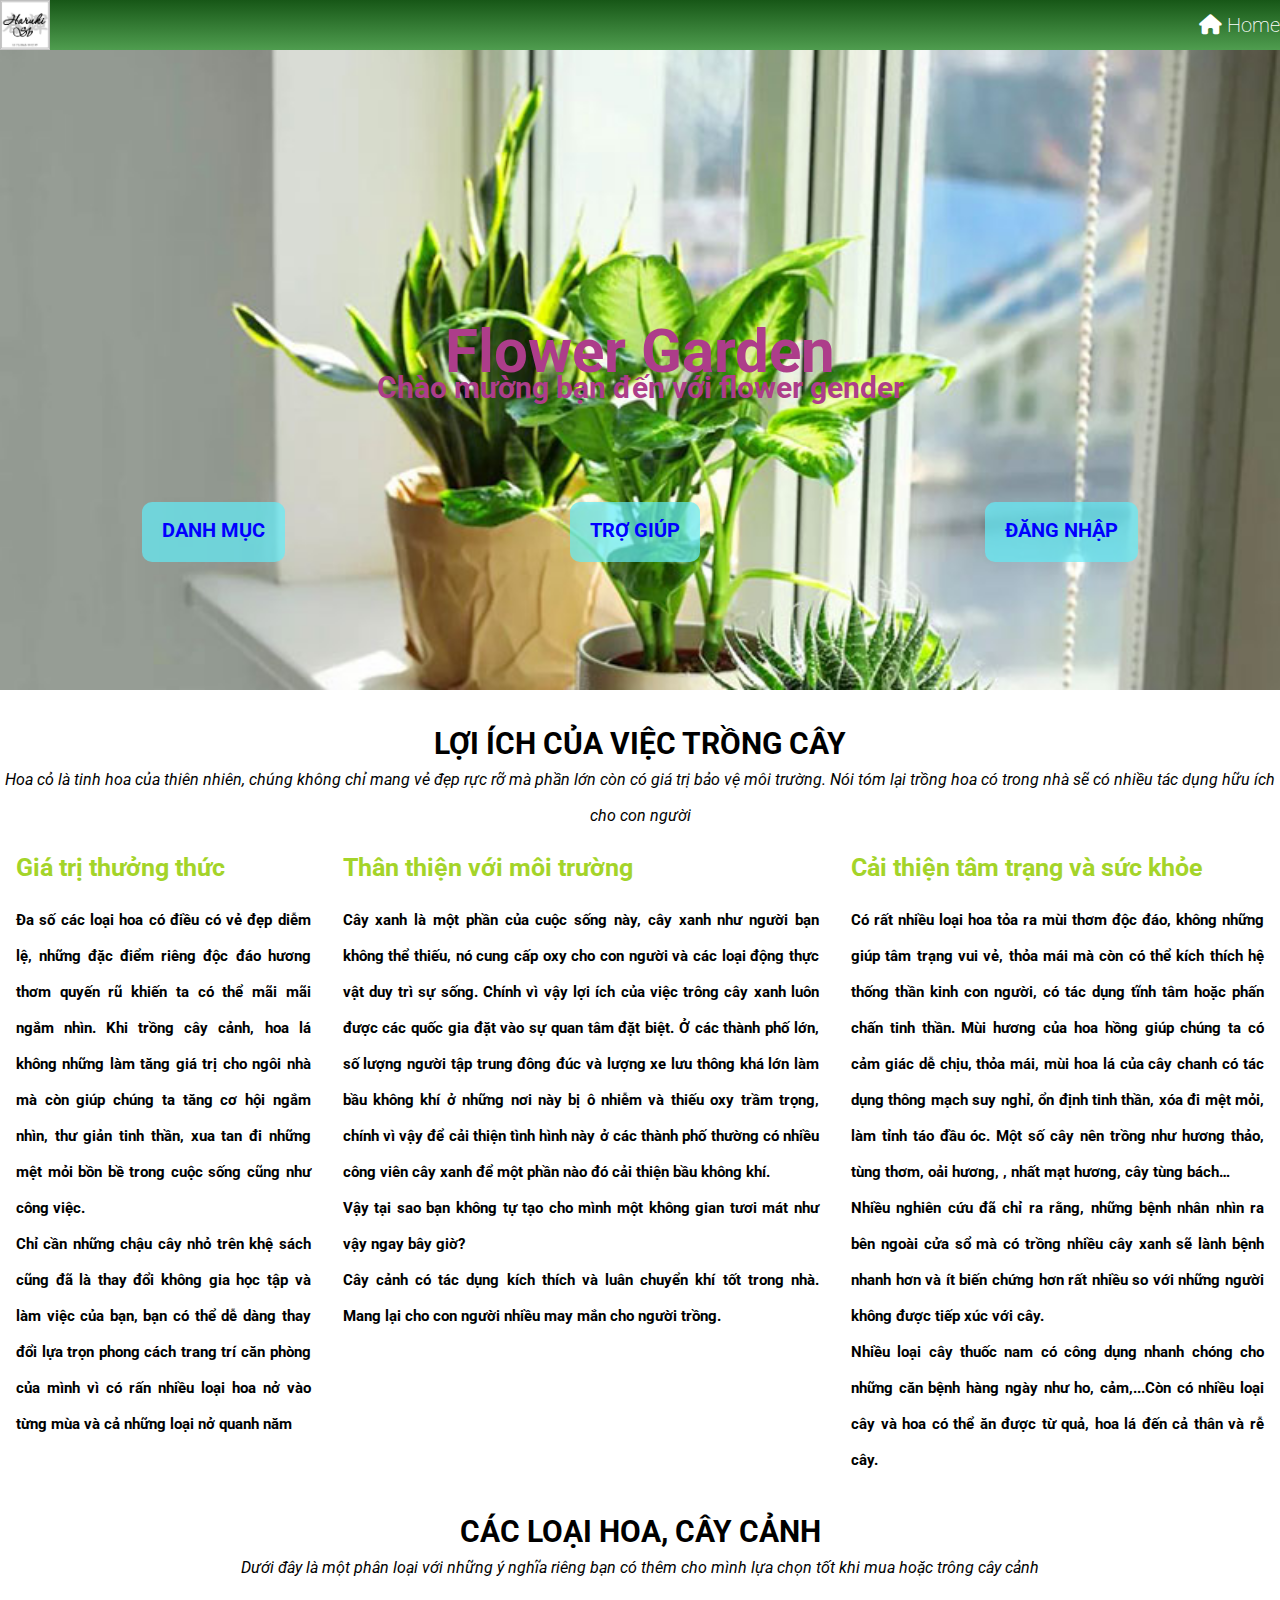
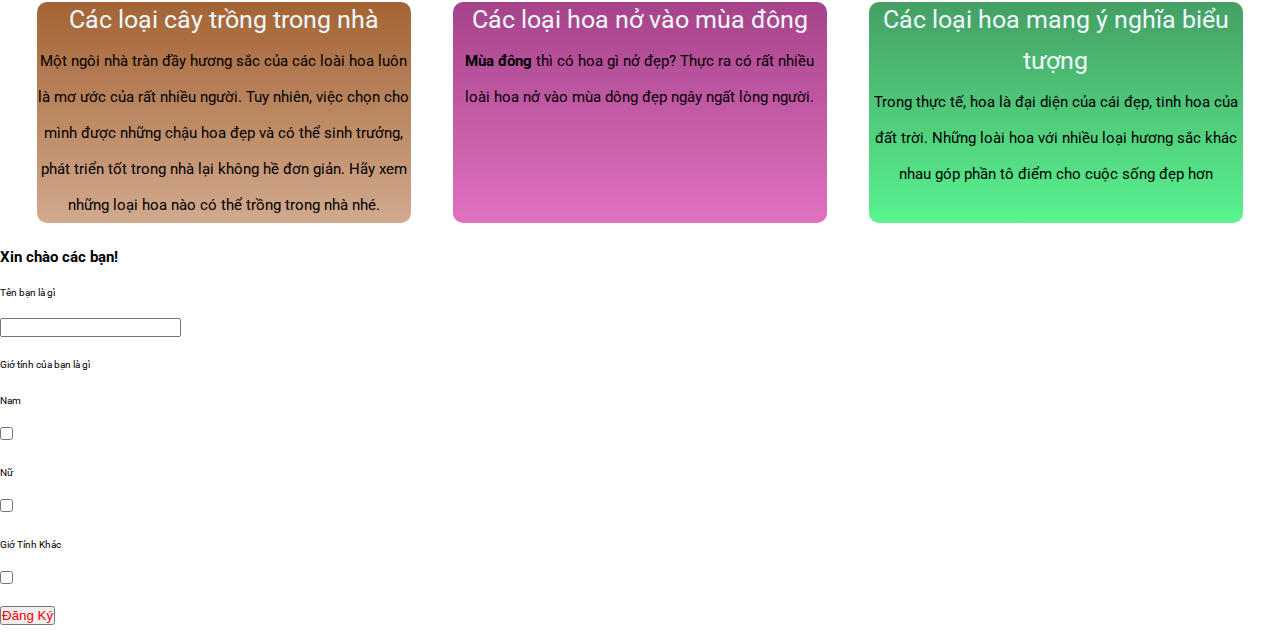
==== index.html @ 7308a2f2 "tree/html/css" ====
<!DOCTYPE html>
<html lang="en">
<head>
    <meta charset="UTF-8">
    <meta http-equiv="X-UA-Compatible" content="IE=edge">
    <meta name="viewport" content="width=device-width, initial-scale=1.0">
    <link rel="stylesheet" href="asets/css/base.css">
    <link rel="stylesheet" href="asets/css/main.css">
    <link rel="stylesheet" href="asets/fonts/fontawesome/fontawesome-free-6.1.1-web/css/all.min.css">
    <link href="https://fonts.googleapis.com/css2?family=Roboto:wght@100;400&display=swap" rel="stylesheet">
  
    <title>Flower Garden</title>
</head>


<body>
    <div id="header">
        <div class="headert">
            <div class="logo">
                <img src="asets/img/logo.jpg" alt="" class="logo--img">  
            </div>
            <div class="home">
                <a class="home" href="index.html">
                    <i class="fa-solid fa-house"></i>
                    Home
                </a>
            </div> 
        </div>               
    </div>
    <div id="slider">
        <div class="slider-nav">
            <div class="text">
                <h1>Flower Garden</h1>
                <p>Chào mường bạn đến với flower gender</p>
            </div>
            <div class="nav">
                <div class="nav_title">
                    <a class="nav_a" href="">Danh Mục</a>
                    <ul class="nav_subnav">
                        <li><a href="">Lợi ích</a></li>
                        <li><a href="">Các loại cây</a></li>
                        <li><a href="">Đánh giá</a></li>
                    </ul>
                </div>
                <div class="nav_title">
                    <a class="nav_a">Trợ Giúp</a>
                </div>
                <div class="nav_title">
                    <a class="nav_a">Đăng Nhập</a>
                </div>
            </div>
            
        </div>
    </div>
    <div id="container">
       
        <div id="use">
            <h2 class="maintitle">Lợi ích của việc trồng cây</h2>
            <p class="maintitle_p">Hoa cỏ là tinh hoa của thiên nhiên, chúng không chỉ mang vẻ đẹp rực rỡ mà phần lớn còn có giá trị bảo vệ môi trường. Nói tóm lại trồng hoa có trong nhà sẽ có nhiều tác dụng hữu ích cho con người</p>
            <div class="use_all">
                <div class="about_use">
                    <h3>Giá trị thưởng thức</h3>
                    <p>Đa số các loại hoa có điều có vẻ đẹp diễm lệ, những đặc điểm riêng độc đáo hương thơm quyến rũ khiến ta có thể mãi mãi ngắm nhìn. Khi trồng cây cảnh, hoa lá không những làm tăng giá trị cho ngôi nhà mà còn giúp chúng ta tăng cơ hội ngắm nhìn, thư giản tinh thần, xua tan đi những mệt mỏi bồn bề trong cuộc sống cũng như công việc.</p>
                    <p>Chỉ cần những chậu cây nhỏ trên khệ sách cũng đã là thay đổi không gia học tập và làm việc của bạn, bạn có thể dễ dàng thay đổi lựa trọn phong cách trang trí căn phòng của mình vì có rấn nhiều loại hoa nở vào từng mùa và cả những loại nở quanh năm</p>
                    
                </div>
                <div class="about_use">
                    <h3>Thân thiện với môi trường</h3>
                    <p>Cây xanh là một phần của cuộc sống này, cây xanh như người bạn không thể thiếu, nó cung cấp oxy cho con người và các loại động thực vật duy trì sự sống. Chính vì vậy lợi ích của việc trông cây xanh luôn được các quốc gia đặt vào sự quan tâm đặt biệt. Ở các thành phố lớn, số lượng người tập trung đông đúc và lượng xe lưu thông khá lớn làm bầu không khí ở những nơi này bị ô nhiễm và thiếu oxy trầm trọng, chính vì vậy để cải thiện tình hình này ở các thành phố thường có nhiều công viên cây xanh để một phần nào đó cải thiện bầu không khí.</p>
                    <p>Vậy tại sao bạn không tự tạo cho mình một không gian tươi mát như vậy ngay bây giờ?</p>
                    <p>Cây cảnh có tác dụng kích thích và luân chuyển khí tốt trong nhà. Mang lại cho con người nhiều may mắn cho người trồng.</p>
    
                </div>
                <div class="about_use">
                    <h3>Cải thiện tâm trạng và sức khỏe</h3>
                    <p>Có rất nhiều loại hoa tỏa ra mùi thơm độc đáo, không những giúp tâm trạng vui vẻ, thỏa mái mà còn có thể kích thích hệ thống thần kinh con người, có tác dụng tĩnh tâm hoặc phấn chấn tinh thần. Mùi hương của hoa hồng giúp chúng ta có cảm giác dễ chịu, thỏa mái, mùi hoa lá của cây chanh có tác dụng thông mạch suy nghỉ, ổn định tinh thần, xóa đi mệt mỏi, làm tỉnh táo đầu óc. Một số cây nên trồng như hương thảo, tùng thơm, oải hương, , nhất mạt hương, cây tùng bách…</p>
                    <p>Nhiều nghiên cứu đã chỉ ra rằng, những bệnh nhân nhìn ra bên ngoài cửa sổ mà có trồng nhiều cây xanh sẽ lành bệnh nhanh hơn và ít biến chứng hơn rất nhiều so với những người không được tiếp xúc với cây.</p>
                    <p>Nhiều loại cây thuốc nam có công dụng nhanh chóng cho những căn bệnh hàng ngày như ho, cảm,...Còn có nhiều loại cây và hoa có thể ăn được từ quả, hoa lá đến cả thân và rễ cây.</p>
                </div>
            </div>
        </div>
    
        <div class="box">
            <h2 class="maintitle">Các loại hoa, cây cảnh</h2>
            <p class="maintitle_p">Dưới đây là một phân loại với những ý nghĩa riêng bạn có thêm cho mình lựa chọn tốt khi mua hoặc trông cây cảnh</p>
            <div class="box_all">
                <div class="box box__H">
                    <a class="box--title" href="Cây.html">Các loại cây trồng trong nhà</a>
                    <p class="box--ditail" >Một ngôi nhà tràn đầy hương sắc của các loài hoa luôn là mơ ước của rất nhiều người. Tuy nhiên, việc chọn cho mình được những chậu hoa đẹp và có thể sinh trưởng, phát triển tốt trong nhà lại không hề đơn giản. Hãy xem những loại hoa nào có thể trồng trong nhà nhé.</p>
                </div>
                <div class="box box__M">
                    <a class="box--title" href="hoa.html">Các loại hoa nở vào mùa đông</a>
                    <p class="box--ditail" ><strong>Mùa đông </strong>thì có hoa gì nở đẹp? Thực ra có rất nhiều loài hoa nở vào mùa dông đẹp ngây ngất lòng người.</p>
                </div>
                <div class="box box__V">
                    <a class="box--title" href="">Các loại hoa mang ý nghĩa biểu tượng</a>
                    <p class="box--ditail" >Trong thực tế, hoa là đại diện của cái đẹp, tinh hoa của đất trời. Những loài hoa với nhiều loại hương sắc khác nhau góp phần tô điểm cho cuộc sống đẹp hơn</p>
                </div>
            </div>
    
        </div>
        <div id="feedback">
           <h2>Xin chào các bạn!</h2> 
        <p>Tên bạn là gì</p>
        <input type="text">
        <p>Giớ tính của bạn là gì</p>
        <ul>
            <li >Nam</li> <input name="gender" type="checkbox">
            <li>Nữ</li><input name="gender" type="checkbox">
            <li>Giớ Tính Khác</li><input name="gender" type="checkbox">
        </ul>
        <button style="color:red">Đăng Ký</button>
    
        </div>

    </div>
    <div id="footer">

    </div>

</body>
</html>
---- asets/css/base.css ----
:root{
    --text-color:#333 ;
    --white-color:#fff;
}
*{ 
    box-sizing: inherit;
    padding: 0;
    margin: 0;
}
html{
    font-size: 62.5%;
    line-height: 3.6rem;
    font-family: 'Roboto', sans-serif;
    box-sizing: border-box;
}

.grid{
    width: 1200px;
    max-width: 100%;
    margin: 0 auto;
}
.grid__full-with
{
    width: 100%;
}
.grid__row{
    display: flex;
    flex-wrap: wrap;
}
---- asets/css/main.css ----
/*header*/
#header{
    width: 100%;
    height: 50px;
    background-image:linear-gradient(0,rgb(79, 157, 79),rgb(23, 87, 23)) ;
    position: relative;
    position: fixed;
    top:0;
    z-index: 100;

}
.headert{
    display: flex;
    justify-content: space-between;
}
.logo,.logo--img{
    width: 50px;
    height: 50px;
}
.home{
    display: inline-block;
    text-decoration: none;
    font-size: 2.0rem;
    color: var(--white-color);
    font-weight: 200;
    line-height: 50px;
}

/* nav, slider*/
#slider{
    position: relative;
    margin-top:50px ;
    padding-top: 50%;
    background: url(/asets/img/cay\ trong\ phong.jpg) top center/ cover no-repeat;
    z-index: 50;
   
}

.text{
    position: absolute;
    font-size: 3.0rem;
    top: 50%;
    left: 50%;
    transform: translate(-50%,-50%);
    text-align: center;
    font-weight: bolder;
    color: rgb(173, 61, 138);  
}
.nav{
    width: 100%;
    display: flex;
    justify-content: space-around;
    position: absolute;
    bottom: 20%;  
}
.nav_title{
    
    background-color: rgba(99, 236, 248, 0.7);
    padding: 10px 20px;
    border-radius: 10px ;
    font-weight: bold; 
    text-align: center;
    position: relative;
}
.nav_a{
    color: blue;
    font-size: 2.0em; 
    text-decoration: none; 
    text-transform: uppercase;  
}
.nav_title:hover,.nav_a:hover,.nav_subnav a:hover {
    color: #000;
    background-color: aqua;
}
.nav_subnav{
    display: none;
    position: absolute;
    background-color:rgba(99, 236, 248, 0.7);
    list-style: none; 
    top: 100%;
    left: 0;
    box-shadow: 0 0 10px rgba(0,0,0,0.3);
    min-width: 120px;
}
.nav_subnav a{
    display: block;
    text-decoration: none;
    color: blue;
    font-size: 1.6em;
}
.nav_title:hover .nav_subnav{
    display:block;
}
/*use*/
.use_all{
    display: flex;
    justify-content: space-around;
}
.about_use{
    padding: 0 16px;
    margin-top: 16px;
}
.about_use h3{
    font-size: 2.5em;
    color: rgb(164, 212, 41);
    margin-bottom: 16px;
}
.about_use p{
    font-size: 1.5em;
    text-align: left;
    font-weight: bold; 
    text-align: justify; 
}
.maintitle{
    text-align: center;
    color: black;
    font-size: 3.0em;
    text-transform: uppercase;
    margin-top: 36px;
}
.maintitle_p{
    text-align: center;
    font-size: 1.6em;
    font-style: italic;
}

/*box*/
.box_all{
    display: flex;
    justify-content: space-around;
    padding: 16px;
}
.box__H,.box__M,.box__V{
    flex-basis: 30%;
    text-align: center;
    border-radius: 10px;
    
}
.box__H{
    background-image:linear-gradient(0,rgb(209, 170, 142),rgb(164, 99, 52)) ; 
}
.box__M{
    background-image:linear-gradient(0,rgb(224, 113, 193),rgb(166, 67, 138)) ;
}
.box__V{
    background-image:linear-gradient(0,rgb(89, 243, 143),rgb(69, 159, 100)) ;
}
.box--title{
    text-decoration: none;
    color: aliceblue;
    font-size: 2.5em;
}
.box--ditail{
    color: black;
    font-size: 1.5em;
    
}
/*

#feedback{

}
#footer{

}

/*css aliy*/
/*
.aliy {
    width: 100%;
    height: 40px;
    background-color: rgb(45, 12, 78);
    position: fixed;
    top: 0;
}
.aliy-child {
    width: 100%;
    height: 30px;
    display: block;
    color: rgb(251, 249, 249);
    background-color: #6495ED;
    position: fixed;
    bottom: 0px;
}
.aliy::before {
    content: "SB-SHOP";
    display: block;
    color:rgb(249, 249, 253);
    width:10% ;
    height: 40px ;
    box-sizing: content-box;
    background-position: left 0;
    background-color: rgb(248, 24, 24);
}


*/
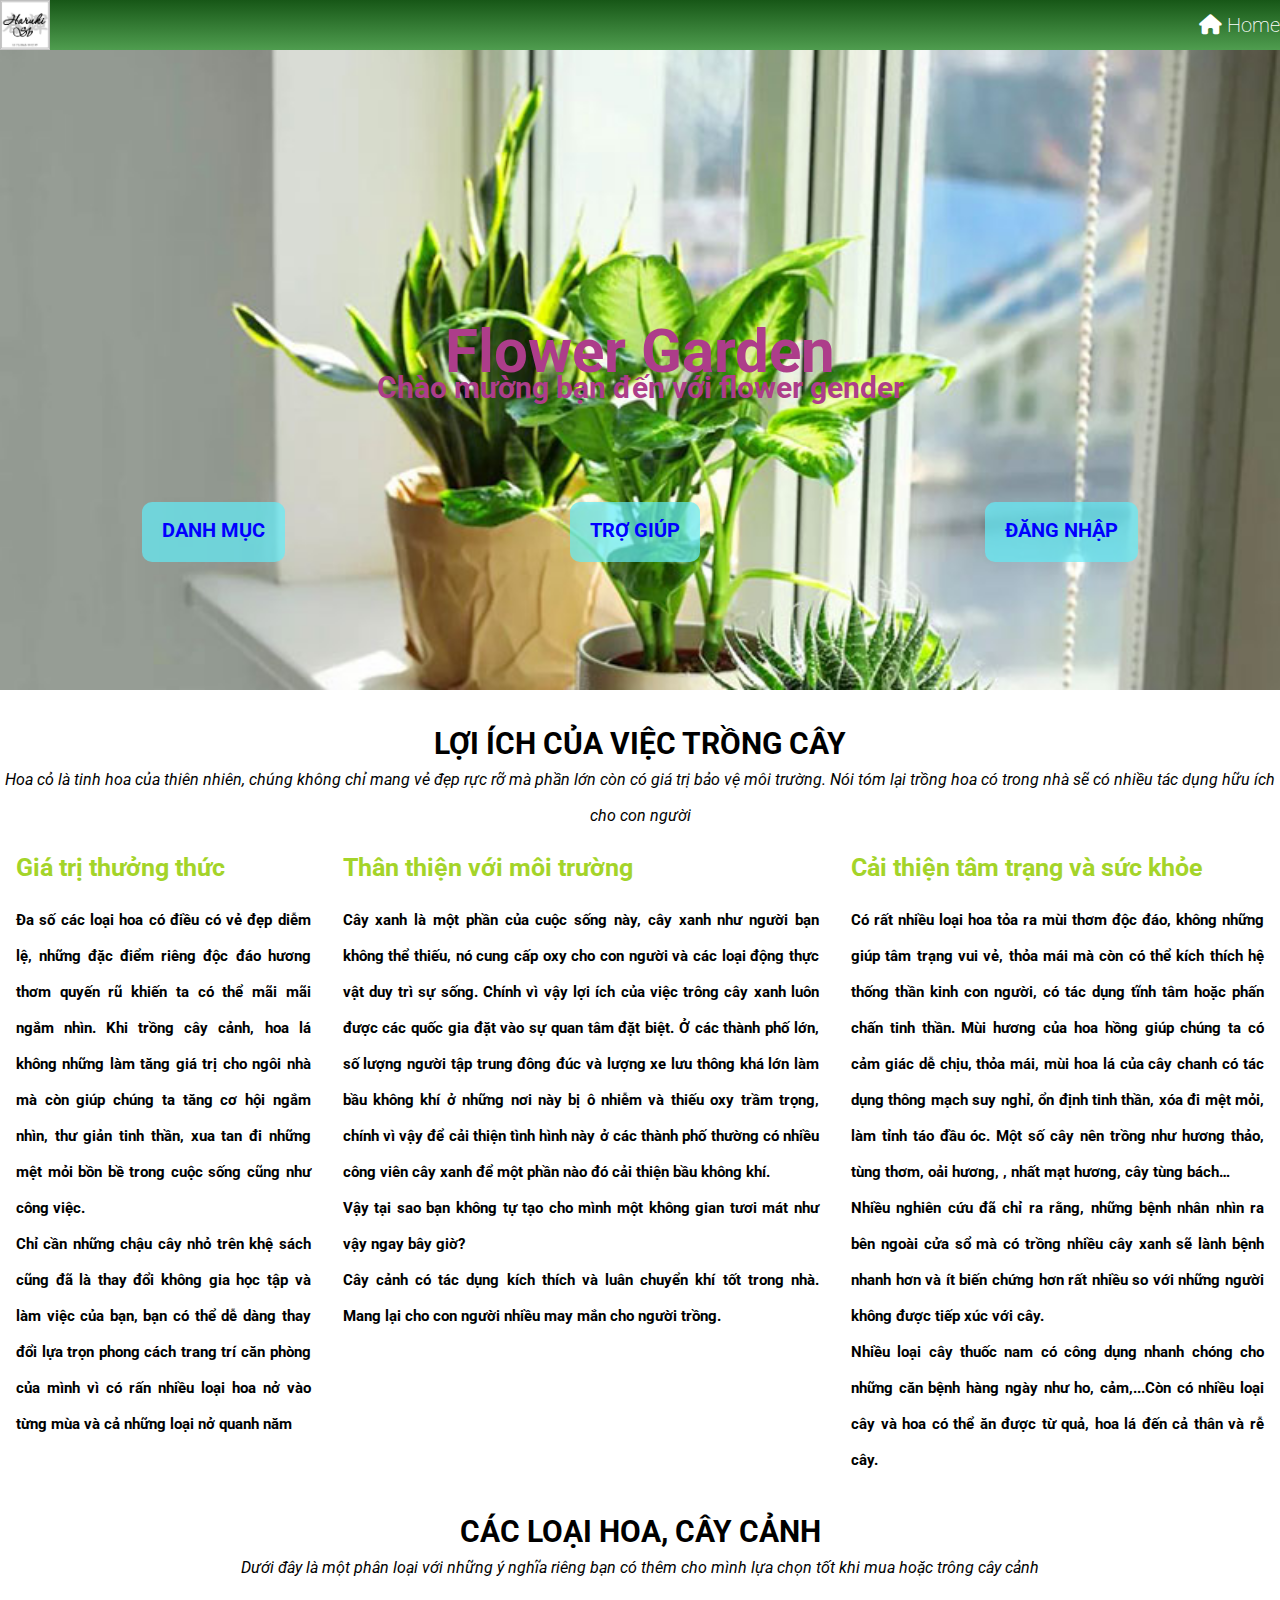
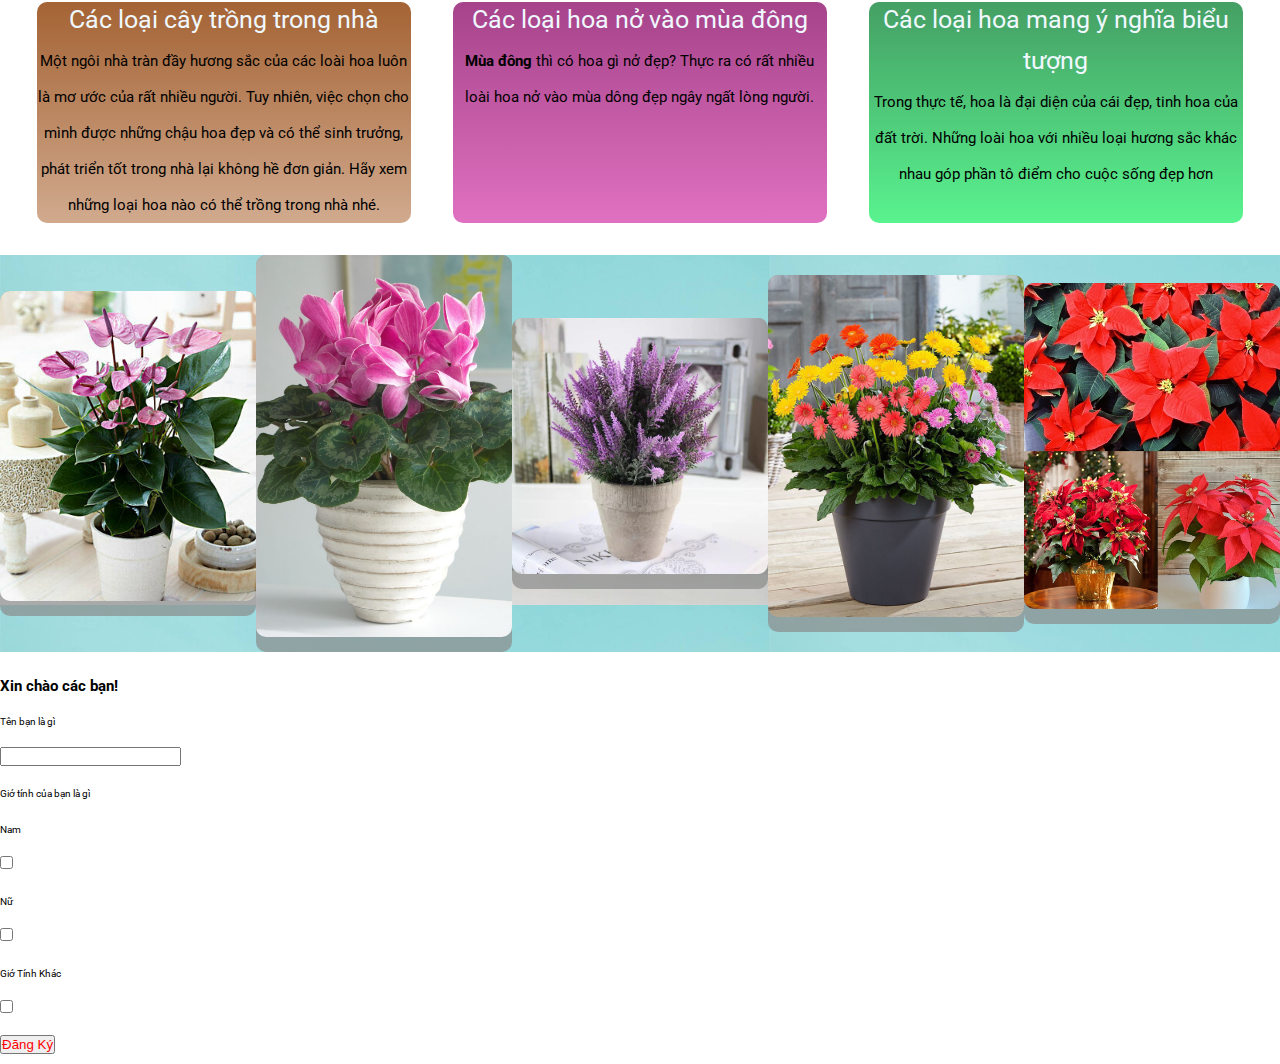
==== commit ebbe3b26: "add img in html" ====
--- a/index.html
+++ b/index.html
@@ -97,23 +97,41 @@
                     <p class="box--ditail" >Trong thực tế, hoa là đại diện của cái đẹp, tinh hoa của đất trời. Những loài hoa với nhiều loại hương sắc khác nhau góp phần tô điểm cho cuộc sống đẹp hơn</p>
                 </div>
             </div>
-    
-        </div>
-        <div id="feedback">
-           <h2>Xin chào các bạn!</h2> 
-        <p>Tên bạn là gì</p>
-        <input type="text">
-        <p>Giớ tính của bạn là gì</p>
-        <ul>
-            <li >Nam</li> <input name="gender" type="checkbox">
-            <li>Nữ</li><input name="gender" type="checkbox">
-            <li>Giớ Tính Khác</li><input name="gender" type="checkbox">
-        </ul>
-        <button style="color:red">Đăng Ký</button>
-    
         </div>
 
+        <div class="show_img">
+            <div class="picture">
+                <img src="/asets/img/cay-hong-mon-tim.jpg" alt="Hình ảnh hoa, cây cảnh" class="img">
+            </div>
+            <div class="picture">
+                <img src="/asets/img/20190930094816-ee0d.jpg" alt="Hình ảnh hoa, cây cảnh" class="img">
+            </div>
+            <div class="picture">
+                <img src="/asets/img/de-hoa.jpg" alt="Hình ảnh hoa, cây cảnh" class="img">
+            </div>
+            <div class="picture">
+                <img src="/asets/img/chau-hoa-dong-tien.jpg" alt="Hình ảnh hoa, cây cảnh" class="img">
+            </div>
+            <div class="picture">
+                <img src="/asets/img/hoa mua dong.jpg" alt="Hình ảnh hoa, cây cảnh" class="img">
+            </div>
+        </div>
+        
+        <div id="feedback">
+            <h2>Xin chào các bạn!</h2> 
+            <p>Tên bạn là gì</p>
+            <input type="text">
+            <p>Giớ tính của bạn là gì</p>
+            <ul>
+                <li >Nam</li> <input name="gender" type="checkbox">
+                <li>Nữ</li><input name="gender" type="checkbox">
+                <li>Giớ Tính Khác</li><input name="gender" type="checkbox">
+            </ul>
+            <button style="color:red">Đăng Ký</button>
+        
+        </div>
     </div>
+
     <div id="footer">
 
     </div>
--- a/asets/css/main.css
+++ b/asets/css/main.css
@@ -155,8 +155,25 @@
     font-size: 1.5em;
     
 }
+
+.show_img{
+    display: flex;
+    background-image: url(/asets/img/brg.jpg);
+    align-items: flex-end;
+    margin: 16px 0;
+}
+.picture{
+    width: calc(100%/5);
+    align-self: center;
+    background-color: rgba(138, 139, 139, 0.7); 
+    border-radius: 10px;
+    
+}
+.img{
+    width: calc(100%);
+    border-radius: 10px;
+}
 /*
-
 #feedback{
 
 }
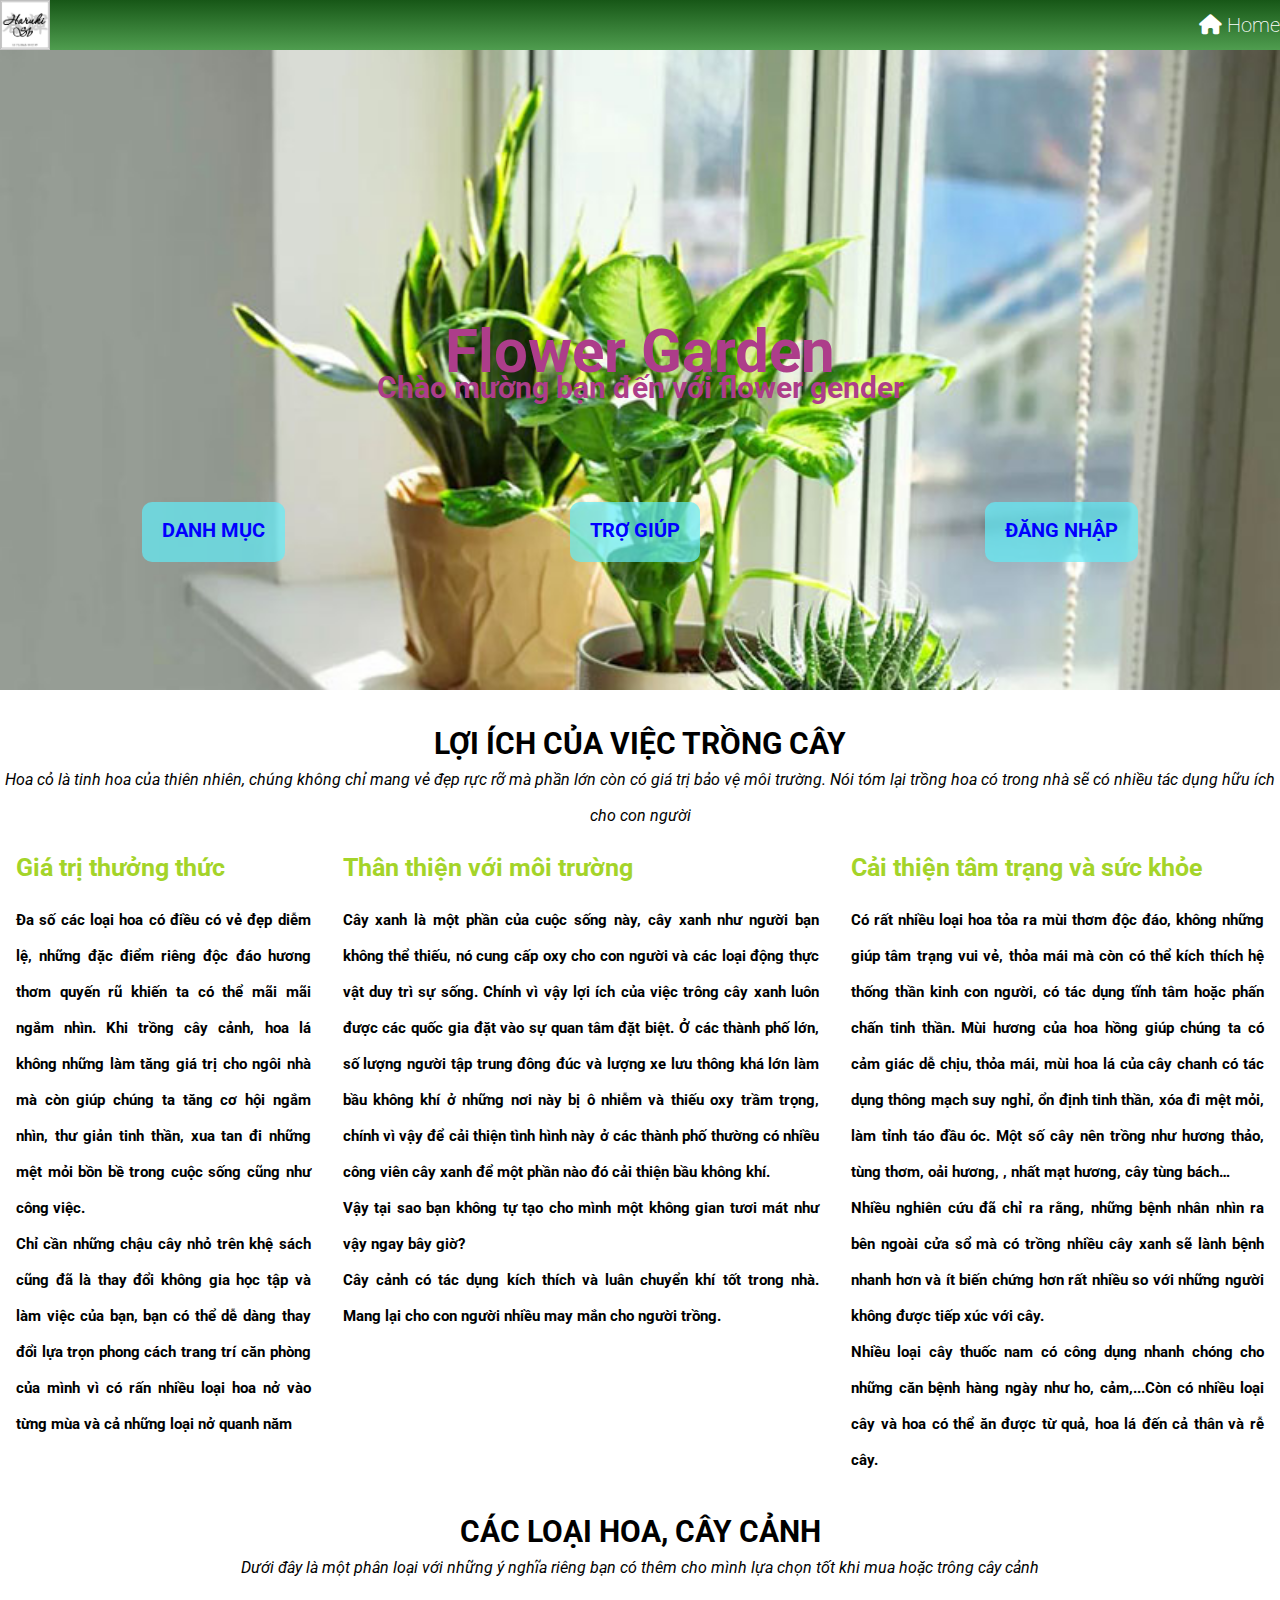
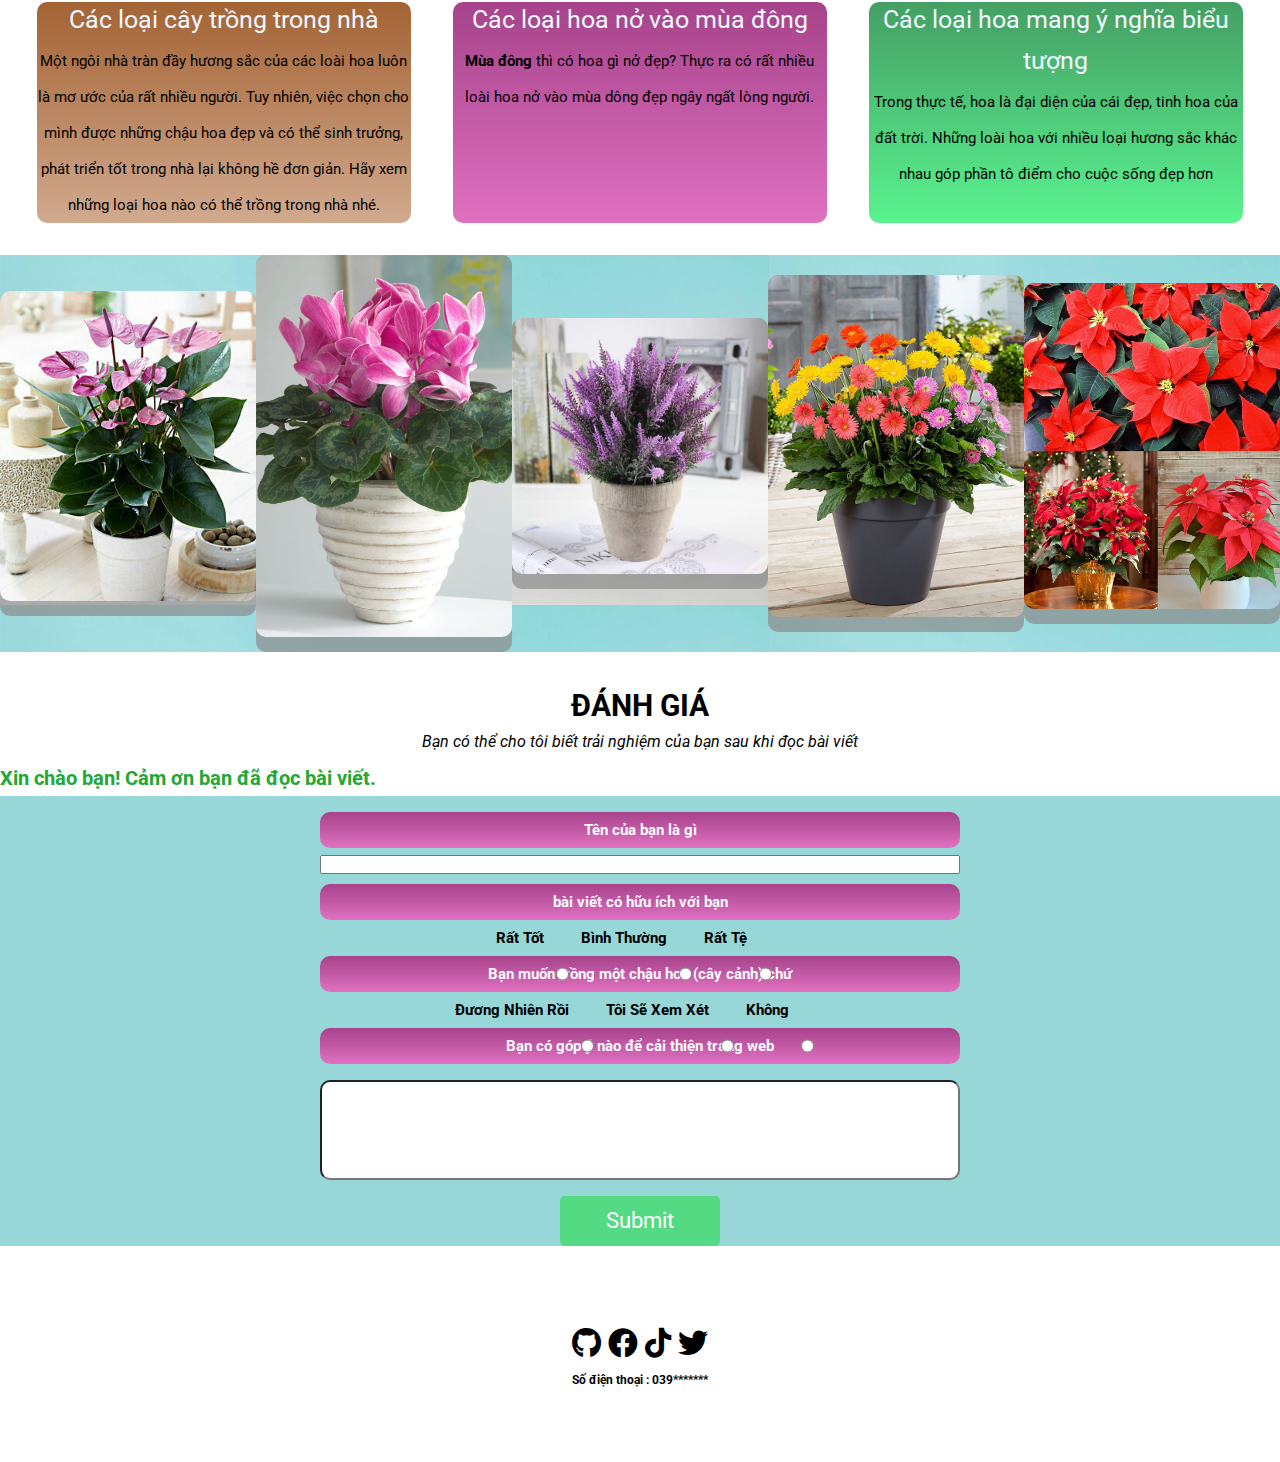
==== commit 494cf607: "đánh giá, footer" ====
--- a/index.html
+++ b/index.html
@@ -3,7 +3,7 @@
 <head>
     <meta charset="UTF-8">
     <meta http-equiv="X-UA-Compatible" content="IE=edge">
-    <meta name="viewport" content="width=device-width, initial-scale=1.0">
+    <meta class="viewport" content="width=device-width, initial-scale=1.0">
     <link rel="stylesheet" href="asets/css/base.css">
     <link rel="stylesheet" href="asets/css/main.css">
     <link rel="stylesheet" href="asets/fonts/fontawesome/fontawesome-free-6.1.1-web/css/all.min.css">
@@ -35,11 +35,11 @@
             </div>
             <div class="nav">
                 <div class="nav_title">
-                    <a class="nav_a" href="">Danh Mục</a>
+                    <a class="nav_a">Danh Mục</a>
                     <ul class="nav_subnav">
-                        <li><a href="">Lợi ích</a></li>
-                        <li><a href="">Các loại cây</a></li>
-                        <li><a href="">Đánh giá</a></li>
+                        <li><a href="#use">Lợi ích</a></li>
+                        <li><a href="#box">Các loại cây</a></li>
+                        <li><a href="#feedback">Đánh giá</a></li>
                     </ul>
                 </div>
                 <div class="nav_title">
@@ -80,7 +80,7 @@
             </div>
         </div>
     
-        <div class="box">
+        <div id="box">
             <h2 class="maintitle">Các loại hoa, cây cảnh</h2>
             <p class="maintitle_p">Dưới đây là một phân loại với những ý nghĩa riêng bạn có thêm cho mình lựa chọn tốt khi mua hoặc trông cây cảnh</p>
             <div class="box_all">
@@ -118,22 +118,63 @@
         </div>
         
         <div id="feedback">
-            <h2>Xin chào các bạn!</h2> 
-            <p>Tên bạn là gì</p>
-            <input type="text">
-            <p>Giớ tính của bạn là gì</p>
-            <ul>
-                <li >Nam</li> <input name="gender" type="checkbox">
-                <li>Nữ</li><input name="gender" type="checkbox">
-                <li>Giớ Tính Khác</li><input name="gender" type="checkbox">
-            </ul>
-            <button style="color:red">Đăng Ký</button>
-        
+            <h2 class="maintitle">Đánh giá</h2> 
+            <p class="maintitle_p">Bạn có thể cho tôi biết trải nghiệm của bạn sau khi đọc bài viết</p>
+            <h3 style="font-size: 2.0em;color: rgb(33, 167, 53);" >Xin chào bạn! Cảm ơn bạn đã đọc bài viết.</h3>
+            <div class="fb_all">
+                <div class="feedback_check">
+                    <p>Tên của bạn là gì</p>
+                    <input type="text" class="name">
+                </div>
+                <div class="feedback_check">
+                    <p>bài viết có hữu ích với bạn</p>
+                    <ul>
+                        <li>Rất Tốt</li> <input class="gender" type="radio">
+                        <li>Bình Thường</li><input class="gender" type="radio">
+                        <li>Rất Tệ</li><input class="gender" type="radio">
+                    </ul>
+                    <p>Bạn muốn trồng một chậu hoa (cây cảnh) chứ</p>
+                    <ul>
+                        <li>Đương Nhiên Rồi</li><input class="gender_2" type="radio">
+                        <li>Tôi Sẽ Xem Xét</li><input class="gender_2" type="radio">
+                        <li>Không</li><input class="gender_2" type="radio">
+                    </ul>
+                </div>
+                <div class="feedback_check">
+                    <p>Bạn có góp ý nào để cải thiện trang web</p>
+                    <input type="text" class="chat">
+                </div>
+                
+                <div class="click">
+                    <label for="in" class="click submit">Submit</label>
+                    <input type="checkbox" id="in">
+                    <div class="click show">
+                        <div class="click show_box">
+                            <div class="box_content">
+                                <h2 class="thank">Cảm ơn bạn</h2>
+                                <label for="in" class="content_close"><i class="fa-solid fa-xmark"></i></label>
+                            </div>
+                            <div class="box_body">
+                                <i class="fa-solid fa-check"></i>
+                            </div>
+                            <hr>
+                            <p class="msg">Chúc bạn một ngày tốt lành</p>
+                        </div>
+                    </div>
+                </div>   
+                
+            </div> 
         </div>
     </div>
 
     <div id="footer">
-
+        <div class="socials">
+            <a href="https://github.com/LeThiBinh"><i class="fa-brands fa-github"></i></a>
+            <a href="#"><i class="fa-brands fa-facebook"></i></a>
+            <a href="#"><i class="fa-brands fa-tiktok"></i></a>
+            <a href="#"><i class="fa-brands fa-twitter"></i></a>
+        </div>
+        <h3>Số điện thoại : 039*******</h3>
     </div>
 
 </body>
--- a/asets/css/base.css
+++ b/asets/css/base.css
@@ -13,6 +13,7 @@
     line-height: 3.6rem;
     font-family: 'Roboto', sans-serif;
     box-sizing: border-box;
+    scroll-behavior: smooth;
 }
 
 .grid{
--- a/asets/css/main.css
+++ b/asets/css/main.css
@@ -173,42 +173,153 @@
     width: calc(100%);
     border-radius: 10px;
 }
-/*
-#feedback{
-
+/* feedback*/
+.fb_all{
+    background-color: rgb(152, 215, 215);
+    padding-top: 16px;
+}
+.feedback_check p{
+    display: block;
+    max-width: 50%;
+    margin-left: 25%;
+    font-size: 1.5em;
+    text-align:center;
+    font-weight: bold; 
+    border-radius: 10px;
+    background-image:linear-gradient(0,rgb(224, 113, 193),rgb(166, 67, 138)) ;
+    color: rgb(249, 249, 251);
+
+}
+.feedback_check ul{
+    display: flex;
+    list-style: none;
+    font-size: 1.5em;
+    text-align: center;
+    font-weight: bold; 
+    justify-content: center;
+}
+.gender,.gender_2{
+   display: block;
+   margin: 0 12px;
+   transform: translateY(100%);
+}
+.name{
+    width: 50%;
+    margin-left: 25%;
+}
+.chat{
+    width: 50%;
+    margin-top: 16px;
+    margin-left: 25%;
+    height: 100px;
+    border-radius: 10px;
+}
+.click{
+    margin: 16px 0;
+}
+#in{
+    display: none;
+}
+.submit{
+    display: block;
+    background-color: #53da82;
+    text-align: center;
+    height: 50px;
+    width: 160px;
+    border-radius: 5px;
+    cursor: pointer;
+    transition: 0.5s;
+    margin-left: 50%;
+    transform: translateX(-50%);
+    color: var(--white-color);
+    line-height: 50px;
+    font-size: 2.2em;
+    text-decoration: none;
+}
+.submit:hover{
+    
+    background-color:  rgb(38, 166, 91);
+}
+.show{
+    position: fixed;
+    display: none;
+    width: 50vw;
+    height: 50vh;
+    background-color:rgba(237, 215, 75, 0.3);
+    top:50%;
+    left: 50%;
+    transform: translate(-50%, -50%);
+    animation:exemple 0.4s, out linear 1s 5s forwards ;
+}
+.show_box{
+    display: block;
+    width: 200px;
+    height: 200px;
+    background-image: linear-gradient(0,rgb(251, 158, 29),rgb(255, 106, 0));
+    text-align: center;
+    margin:auto;
+    transform: translateY(50%);
+    border-radius: 10px;
+}
+.box_content{
+    height: 50px;
+    background-color: rgb(104, 239, 239);
+    border-radius: 10px;
+    display: flex;
+}
+.content_close i{
+    color: rgb(254, 29, 29);
+    font-size: 2.0em;
+    line-height: 50px;
+}
+.thank{
+    font-size: 20px;
+    min-width: 170px;
+    text-align: center;
+    line-height: 50px;
+    text-transform: uppercase;
+}
+.box_body{
+    height: 100px;
+}
+.box_body i{
+    font-size: 60px;
+    line-height: 100px;
+    color: #21fe6f;
+}
+.msg{
+    font-size: 15px;
+    color: #5c5d5d;
+}
+#in:checked~.show{
+    display: block;
+}
+@keyframes exemple {
+    from{ 
+        top:150%;
+        opacity: 0;
+        };
+    to{
+        top: 50%;
+        opacity: 1;
+    }
+}
+@keyframes out {
+    to{
+        opacity: 0.8;
+    }
 }
 #footer{
-
-}
-
-/*css aliy*/
-/*
-.aliy {
-    width: 100%;
-    height: 40px;
-    background-color: rgb(45, 12, 78);
-    position: fixed;
-    top: 0;
-}
-.aliy-child {
-    width: 100%;
-    height: 30px;
-    display: block;
-    color: rgb(251, 249, 249);
-    background-color: #6495ED;
-    position: fixed;
-    bottom: 0px;
-}
-.aliy::before {
-    content: "SB-SHOP";
-    display: block;
-    color:rgb(249, 249, 253);
-    width:10% ;
-    height: 40px ;
-    box-sizing: content-box;
-    background-position: left 0;
-    background-color: rgb(248, 24, 24);
-}
-
-
-*/+ padding: 64px 16px;
+ text-align: center;
+}
+.socials{
+    font-size: 30px;
+}
+.socials a{
+    text-decoration: none;
+    color:#000 ;
+}
+.socials a:hover{
+    color:rgb(107, 106, 106);
+}